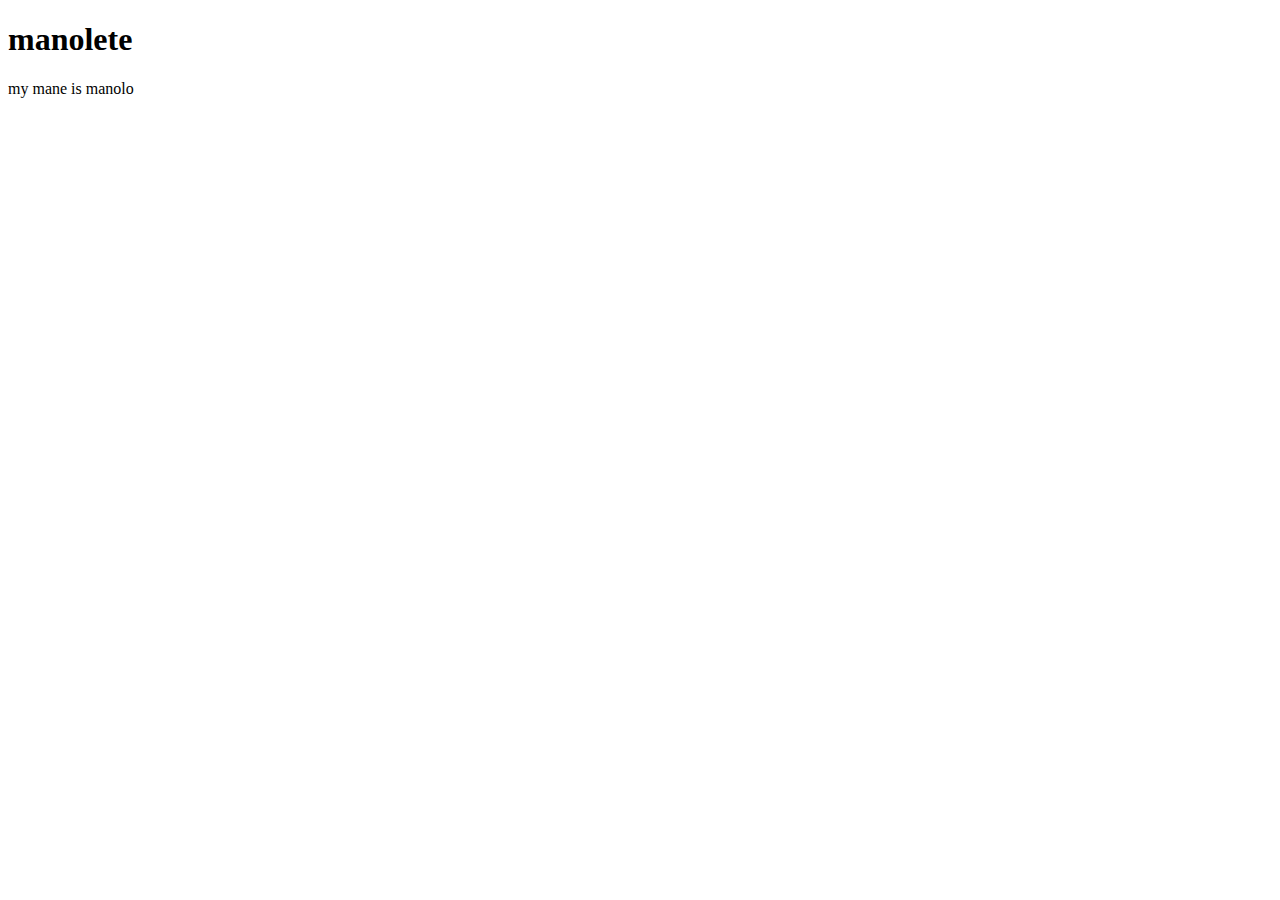
==== index.html @ 50e295dd "index" ====
<!DOCTYPE html>
<html lang="en">
<head>
    <meta charset="UTF-8">
    <meta http-equiv="X-UA-Compatible" content="IE=edge">
    <meta name="viewport" content="width=device-width, initial-scale=1.0">
    <title>my name is manolo</title>
</head>
<body>
    <h1>manolete</h1>
    <p>my mane is manolo</p>
</body>
</html>
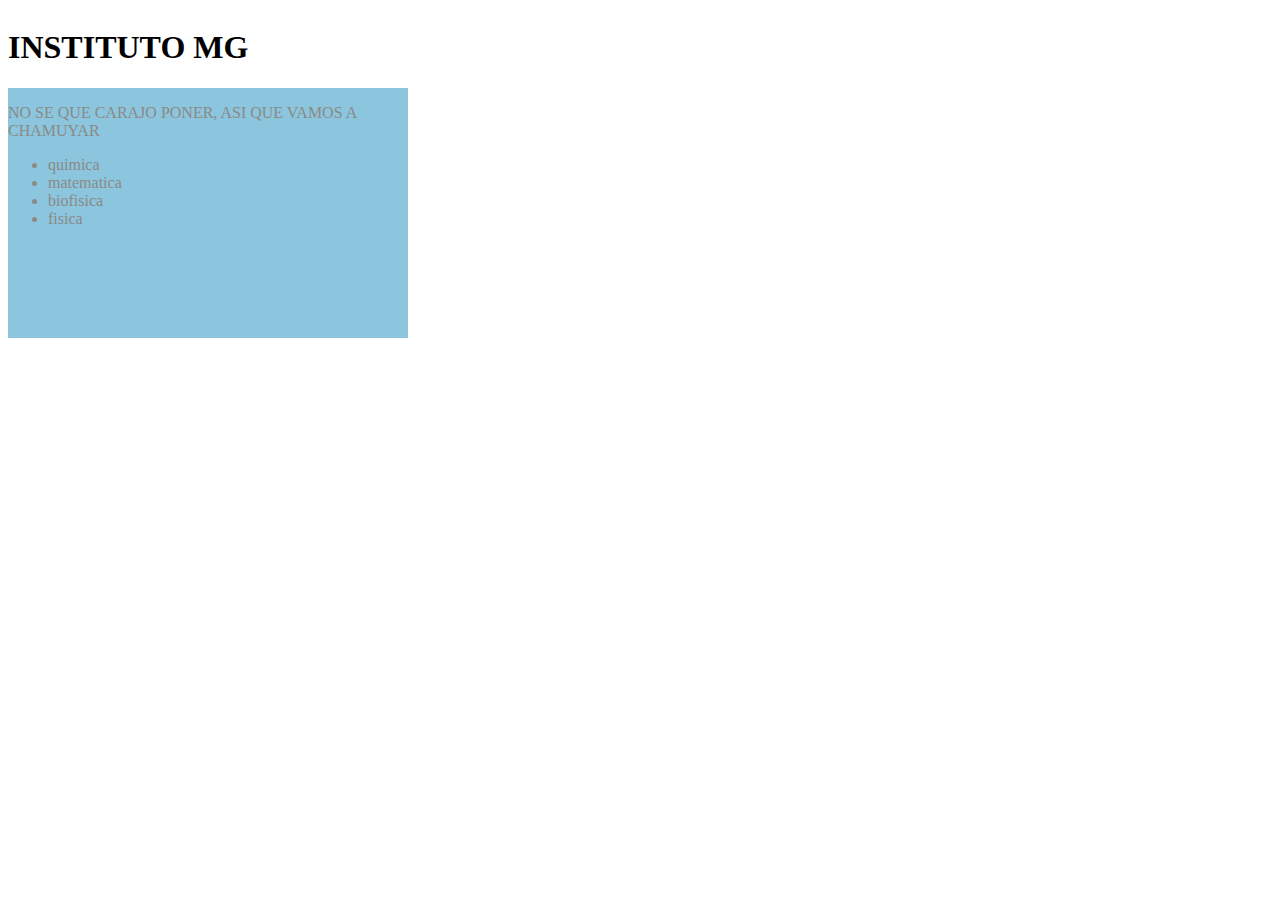
==== commit 7a325053: "la roganizacion no andaba, reorganice todo" ====
--- a/index.html
+++ b/index.html
@@ -1,13 +1,27 @@
 <!DOCTYPE html>
 <html lang="en">
-<head>
-    <meta charset="UTF-8">
-    <meta http-equiv="X-UA-Compatible" content="IE=edge">
-    <meta name="viewport" content="width=device-width, initial-scale=1.0">
-    <title>my name is manolo</title>
-</head>
-<body>
-    <h1>manolete</h1>
-    <p>my mane is manolo</p>
-</body>
+    <head>
+        <meta charset="UTF-8">
+        <meta http-equiv="X-UA-Compatible" content="IE=edge">
+        <meta name="viewport" content="width=device-width, initial-scale=1.0">
+        <title>INSTITUTO Mg</title>
+        <link rel="stylesheet" href="css\styles.css"/>
+    </head>
+    <body>
+        <h1>INSTITUTO MG</h1>
+
+        <div class="parrafo">
+            <p>
+                NO SE QUE CARAJO PONER, ASI QUE VAMOS A CHAMUYAR
+                <ul>
+                    <li>quimica</li>
+                    <li>matematica</li>
+                    <li>biofisica</li>
+                    <li>fisica</li>
+                </ul>
+            </p>
+        </div>
+
+    </body>
+
 </html>